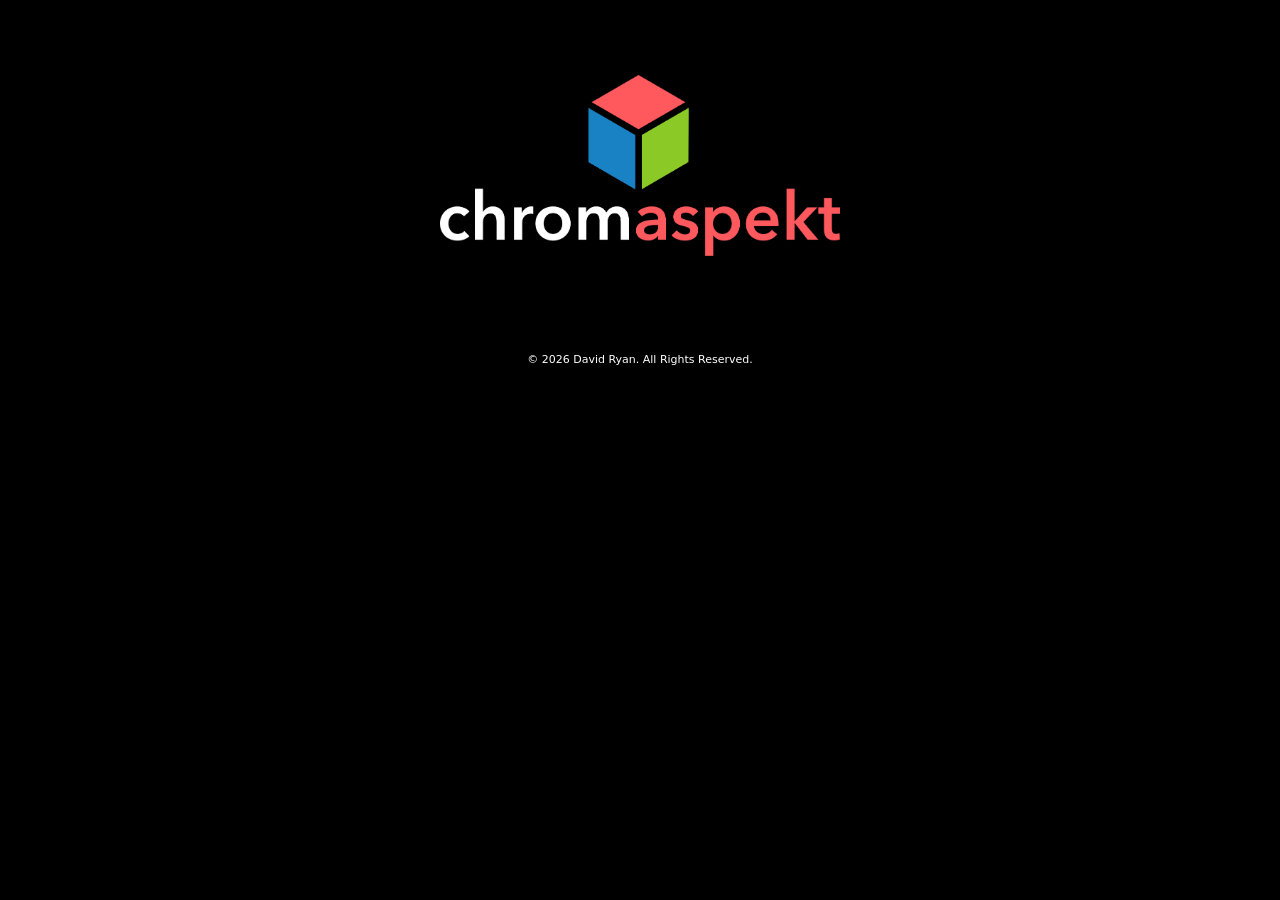
==== chromaspekt/index.html @ b91d7842 "Add files via upload" ====
<!DOCTYPE html>
<html lang="en">

<head>
  <meta charset="UTF-8" />
  <meta http-equiv="X-UA-Compatible" content="IE=edge">
  <meta name="viewport" content="width=device-width, initial-scale=1">
  <title>Chromaspekt</title>
  <meta name="author" content="">
  <link
    href="https://fonts.googleapis.com/css2?family=Poppins:ital,wght@0,100;0,200;0,300;0,400;0,500;0,600;0,700;0,800;0,900;1,100;1,200;1,300;1,400;1,500;1,600;1,700;1,800;1,900&amp;display=swap"
    rel="stylesheet">
  <link href="https://cdn.jsdelivr.net/npm/bootstrap@5.2.3/dist/css/bootstrap.min.css" rel="stylesheet"
    integrity="sha384-rbsA2VBKQhggwzxH7pPCaAqO46MgnOM80zW1RWuH61DGLwZJEdK2Kadq2F9CUG65" crossorigin="anonymous">


  <style>
    html,
    body {
      background-color: #000000 !important
    }

    #main-wrapper {
      background: none;
    }

    #csklogo {
      width: 400px;
      margin-top: 75px;
    }

    h3,
    h4,
    p,
    li {
      color: #fff
    }

    p {
      font-weight: 100;
    }

    h4 {
      margin-top: 25px;
    }

    #copyright {
      font-size: 11px;
    }

    .mail,
    h4 {
      color: #FF595E;
    }
    footer{
      margin-top: 48px;
      margin-bottom: 48px;
    }
    a{
      text-decoration: none;
    }
    a:hover{
      color:#FF595E
    }
  </style>
</head>

<body>

  <div id="main-wrapper">

    <div class="container text-center pb-5">
      <img id="csklogo" src="images/csk-logo.png" alt="Logo" />
    </div>

    <footer class="container text-center">
      <p class="mb-3 mb-lg-0" id="copyright">© <span id="year"></span> David Ryan. All Rights Reserved.</p>
    </footer>
  </div>

  <script src="https://cdn.jsdelivr.net/npm/bootstrap@5.2.3/dist/js/bootstrap.bundle.min.js"
    integrity="sha384-kenU1KFdBIe4zVF0s0G1M5b4hcpxyD9F7jL+jjXkk+Q2h455rYXK/7HAuoJl+0I4"
    crossorigin="anonymous"></script>
  <script>
    const n = "dave";
    const a = "davidryanmedia.com";
    const email = `${n}@${a}`;

    const mailElements = document.querySelectorAll('.mail');

    mailElements.forEach(el => {
      el.textContent = email;
      el.setAttribute('href', `mailto:${email}`);
    });

    const currentYear = new Date().getFullYear();
    document.getElementById("year").textContent = currentYear;
  </script>

</body>

</html>
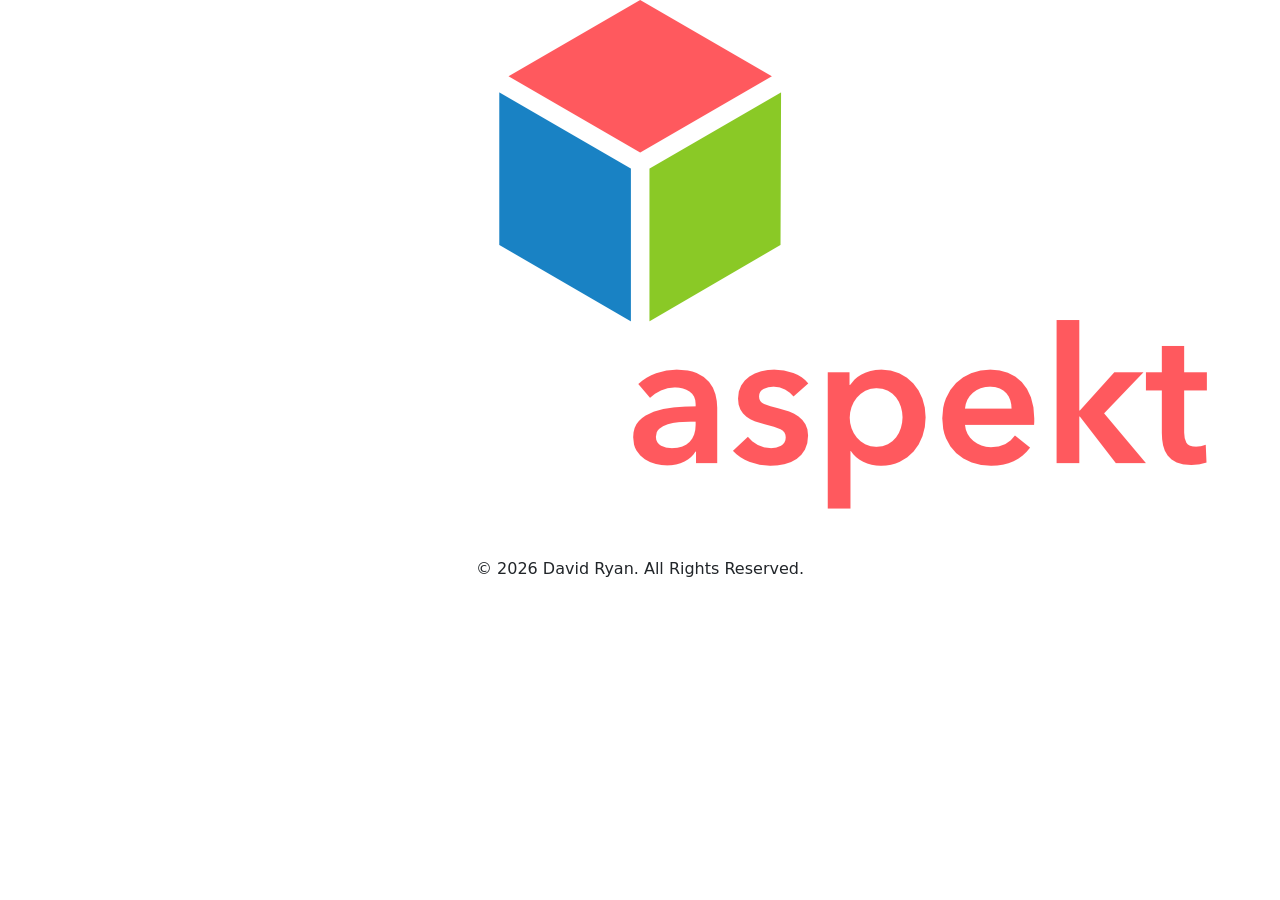
==== commit 5daa6c8a: "Add files via upload" ====
--- a/chromaspekt/index.html
+++ b/chromaspekt/index.html
@@ -12,57 +12,7 @@
     rel="stylesheet">
   <link href="https://cdn.jsdelivr.net/npm/bootstrap@5.2.3/dist/css/bootstrap.min.css" rel="stylesheet"
     integrity="sha384-rbsA2VBKQhggwzxH7pPCaAqO46MgnOM80zW1RWuH61DGLwZJEdK2Kadq2F9CUG65" crossorigin="anonymous">
-
-
-  <style>
-    html,
-    body {
-      background-color: #000000 !important
-    }
-
-    #main-wrapper {
-      background: none;
-    }
-
-    #csklogo {
-      width: 400px;
-      margin-top: 75px;
-    }
-
-    h3,
-    h4,
-    p,
-    li {
-      color: #fff
-    }
-
-    p {
-      font-weight: 100;
-    }
-
-    h4 {
-      margin-top: 25px;
-    }
-
-    #copyright {
-      font-size: 11px;
-    }
-
-    .mail,
-    h4 {
-      color: #FF595E;
-    }
-    footer{
-      margin-top: 48px;
-      margin-bottom: 48px;
-    }
-    a{
-      text-decoration: none;
-    }
-    a:hover{
-      color:#FF595E
-    }
-  </style>
+  <link href="css/styles.css" rel="stylesheet">
 </head>
 
 <body>
